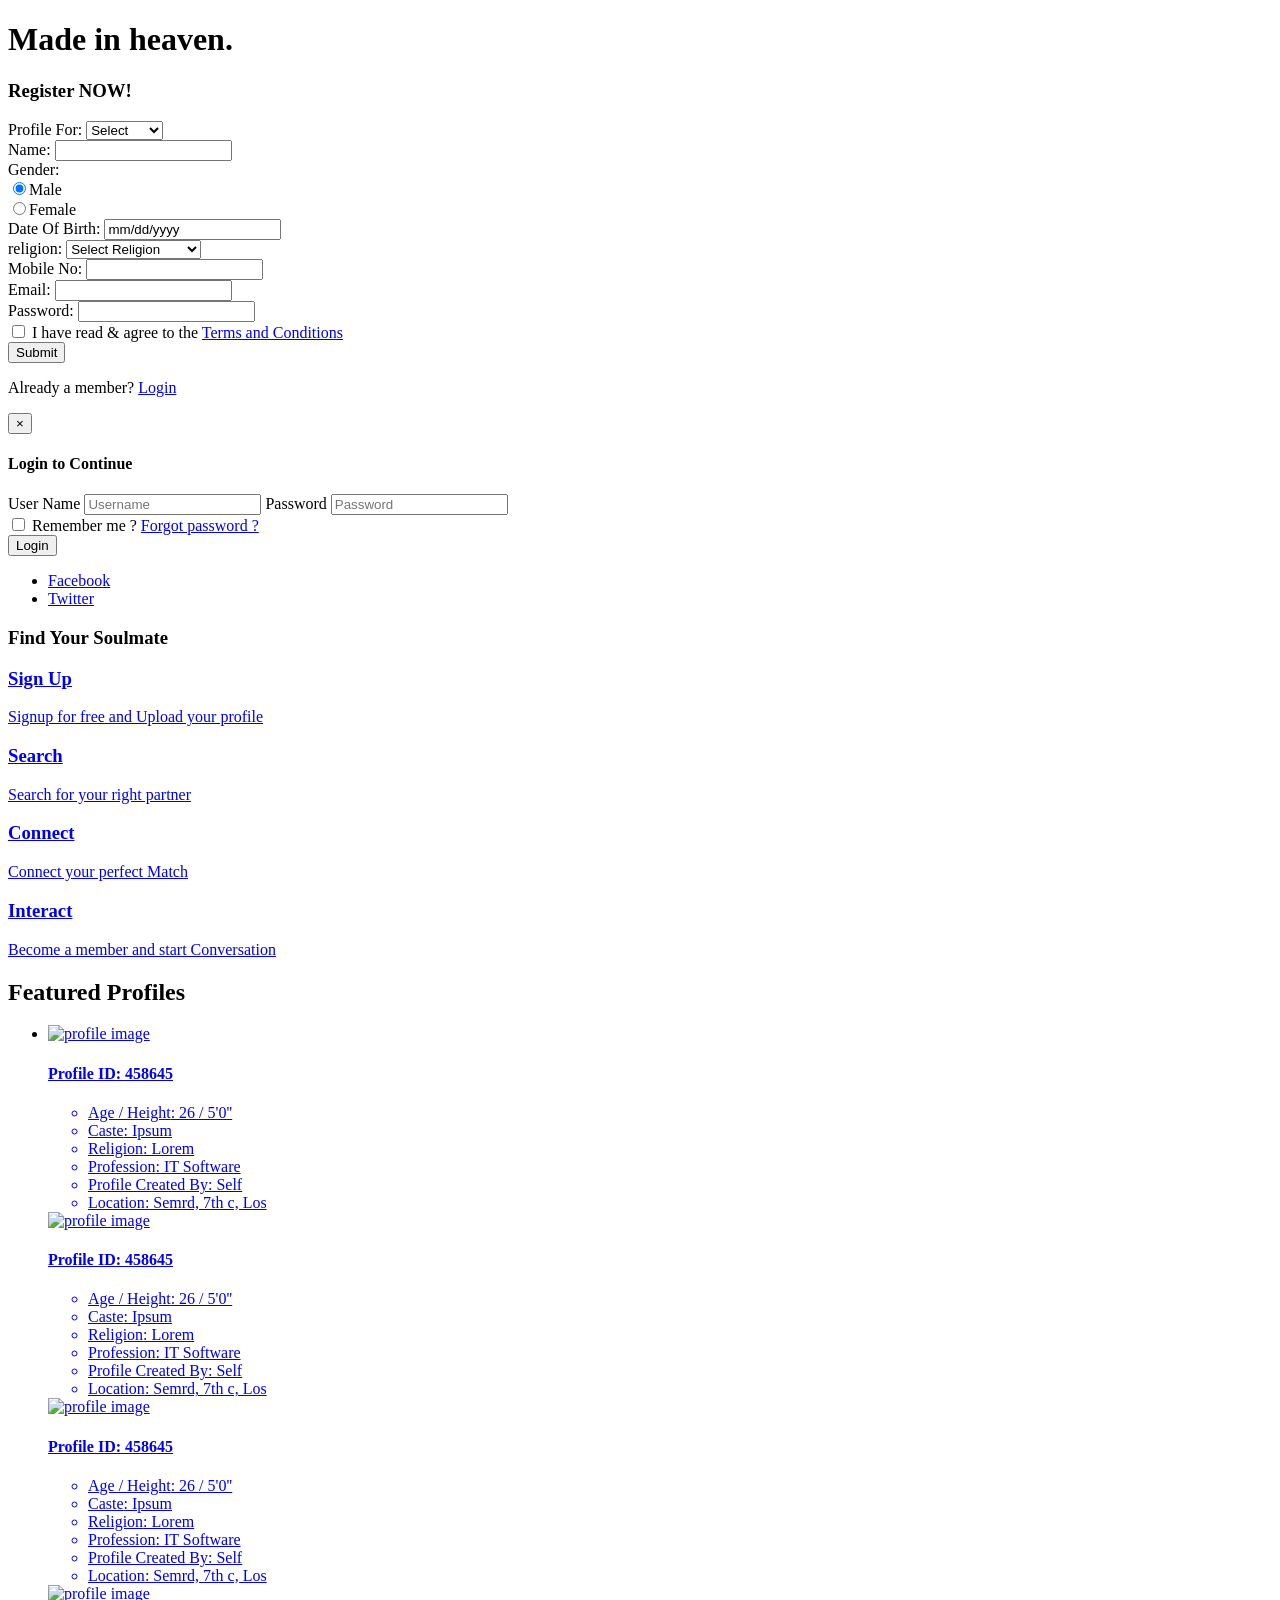
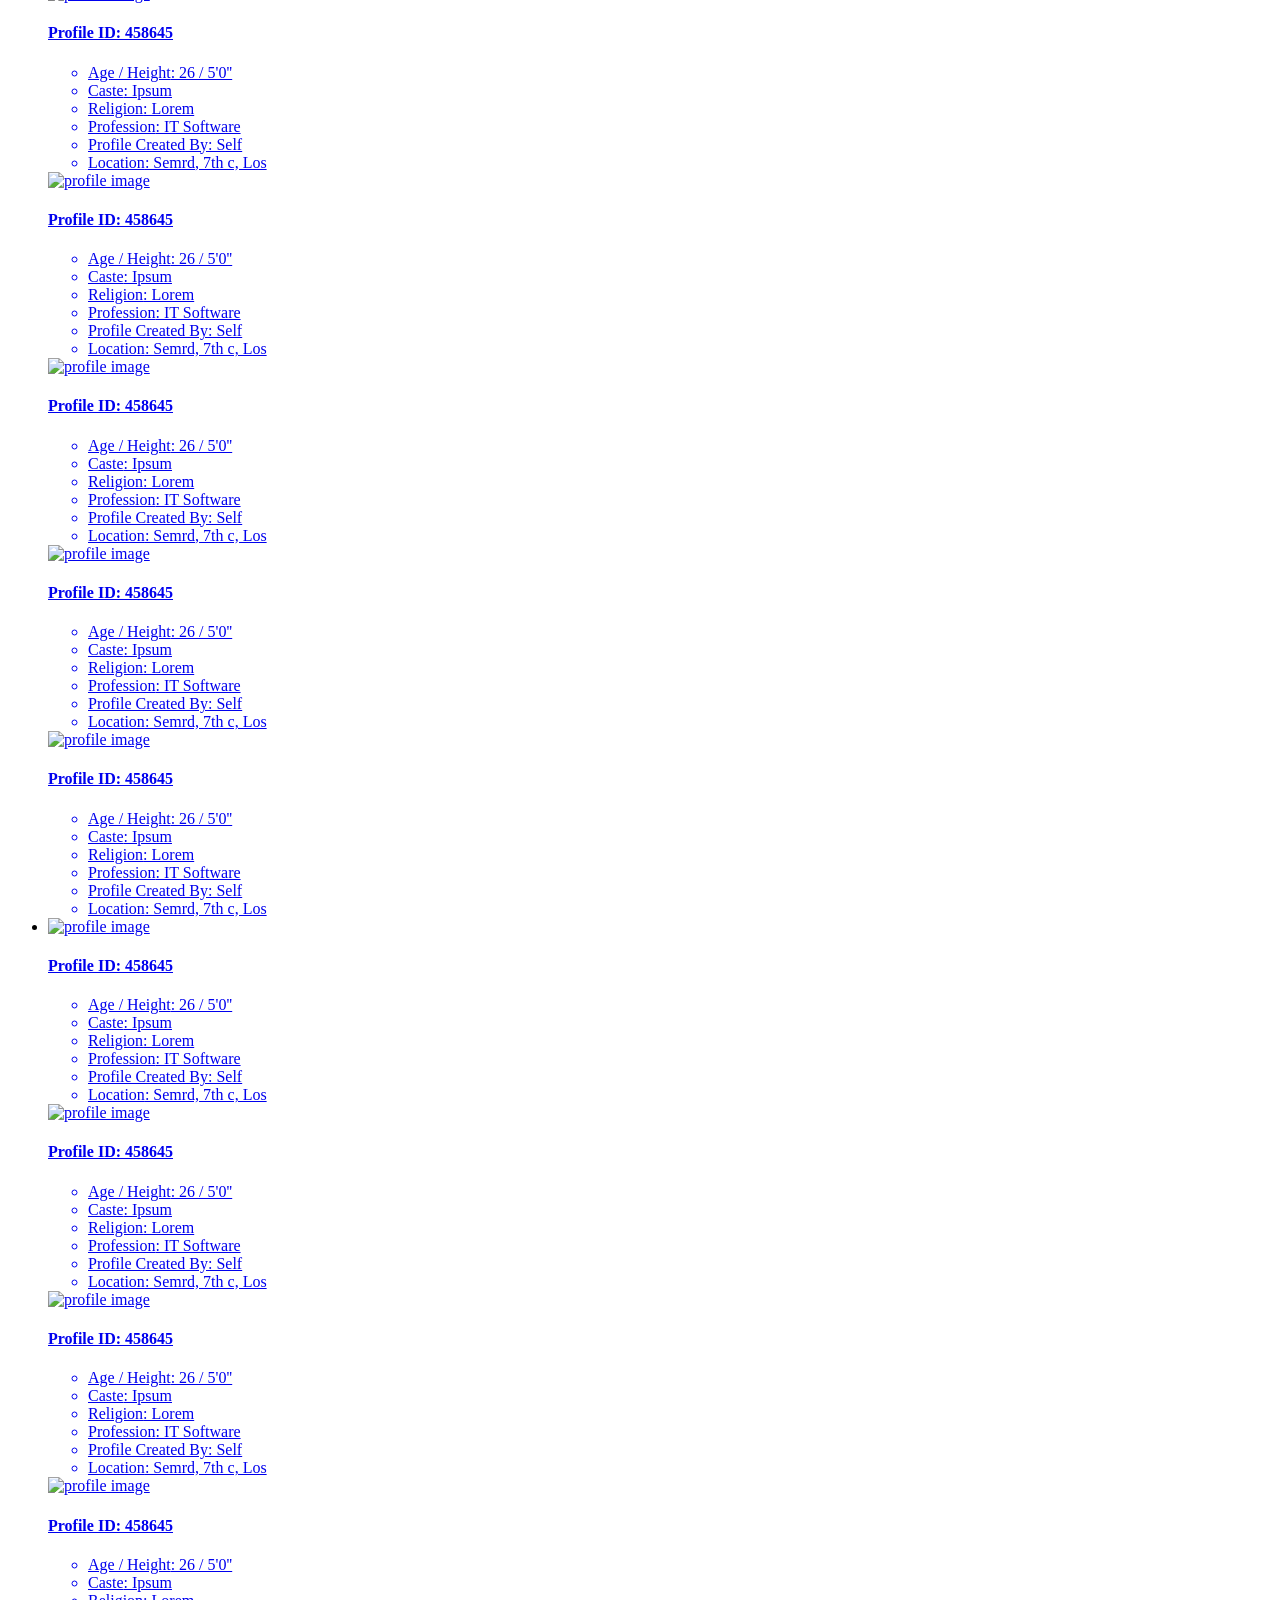
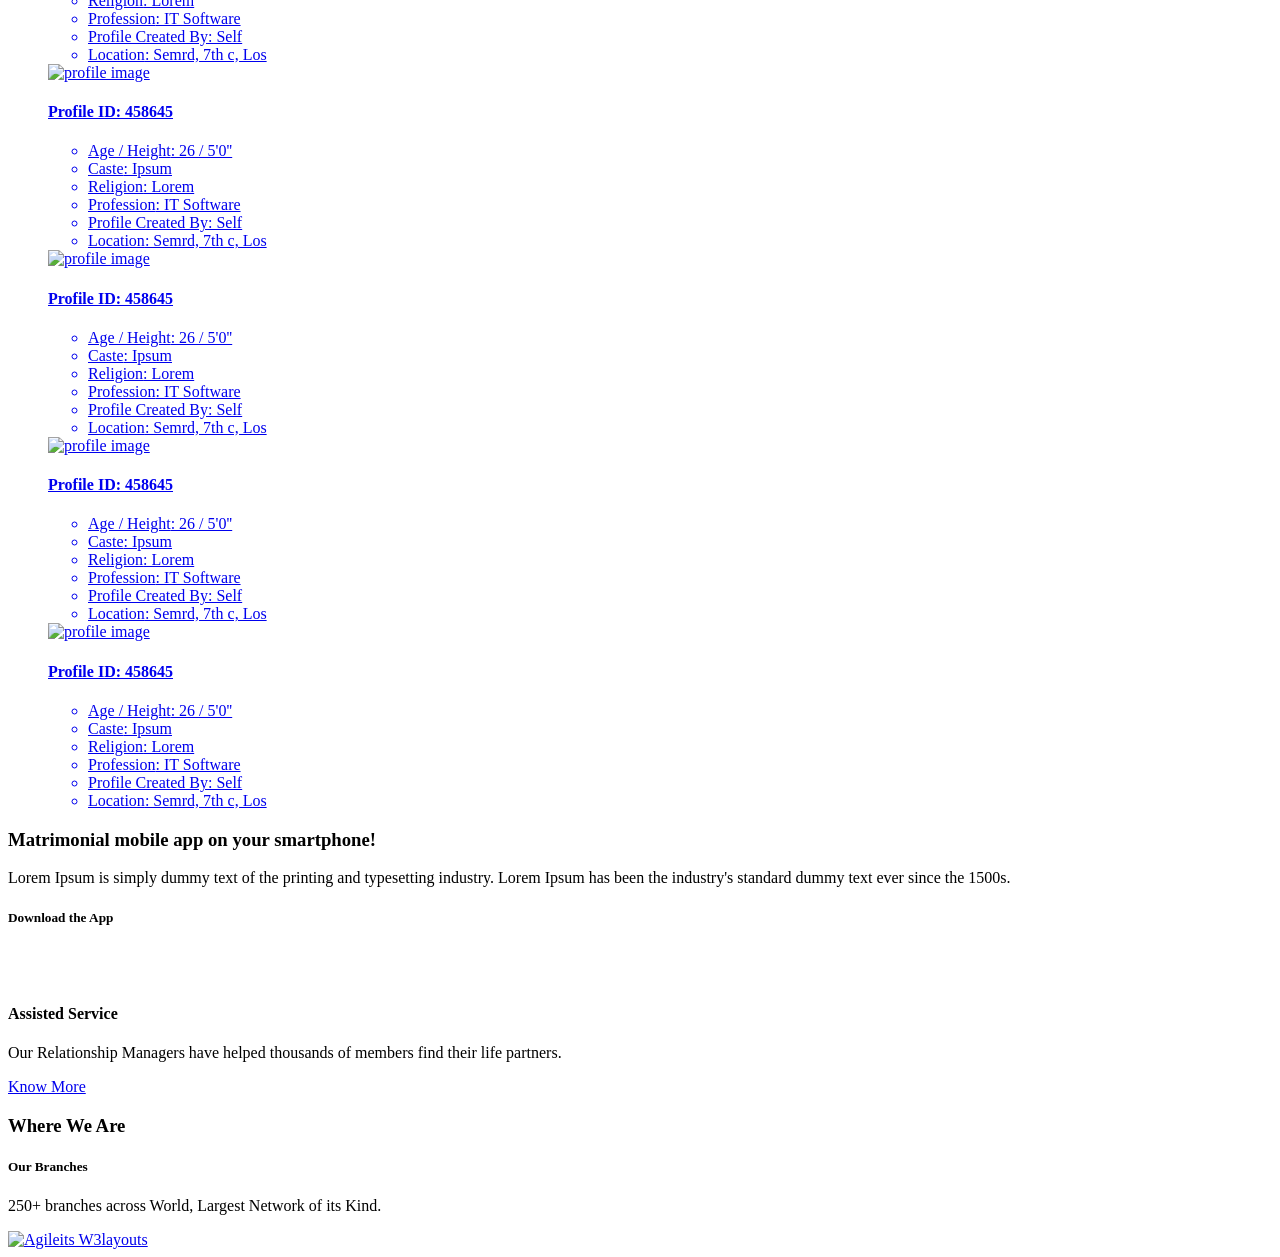
==== src/main/resources/templates/index.html @ 7cea6f32 "first commit" ====
<!--A Design by W3layouts 
Author: W3layout
Author URL: http://w3layouts.com
License: Creative Commons Attribution 3.0 Unported
License URL: http://creativecommons.org/licenses/by/3.0/
-->
<!DOCTYPE html>
<!-- html -->
<html xmlns:th="https://thymeleaf.org">
<!-- head -->
<head>
<title>Match a Matrimonial Category Bootstrap Responsive Web
	Template | index :: w3layouts</title>
<link href="/css/bootstrap.css" rel="stylesheet" type="text/css"
	media="all" />
<!-- bootstrap-CSS -->
<link href="/css/font-awesome.css" rel="stylesheet" type="text/css"
	media="all" />
<!-- Fontawesome-CSS -->
<!-- jQuery (necessary for Bootstrap's JavaScript plugins) -->
<script type='text/javascript' src='/js/jquery-2.2.3.min.js'></script>
<!-- Custom Theme files -->
<link href="/css/menu.css" rel="stylesheet" type="text/css" media="all" />
<!-- menu style -->
<!--theme-style-->
<link href="/css/style.css" rel="stylesheet" type="text/css" media="all" />
<!--//theme-style-->
<link rel="stylesheet" type="text/css"
	href="/css/easy-responsive-tabs.css " />
<!--meta data-->
<meta name="viewport" content="width=device-width, initial-scale=1">
<meta charset="utf-8">
<meta name="keywords"
	content="Match Responsive web template, Bootstrap Web Templates, Flat Web Templates, Android Compatible web template, 
Smartphone Compatible web template, free webdesigns for Nokia, Samsung, LG, Sony Ericsson, Motorola web design" />
<script type="application/x-javascript">
	
	
	
	
	
	
	
	 addEventListener("load", function() { setTimeout(hideURLbar, 0); }, false); function hideURLbar(){ window.scrollTo(0,1); } 







</script>
<!--//meta data-->
<!-- online fonts -->
<link
	href="//fonts.googleapis.com/css?family=Poppins:300,400,500,600,700&amp;subset=devanagari,latin-ext"
	rel="stylesheet">
<link
	href="//fonts.googleapis.com/css?family=Open+Sans:300,300i,400,400i,600,600i,700,700i,800,800i&amp;subset=cyrillic,cyrillic-ext,greek,greek-ext,latin-ext,vietnamese"
	rel="stylesheet">
<!-- /online fonts -->
<!-- nav smooth scroll -->
<script>
	$(document).ready(function() {
		$(".dropdown").hover(function() {
			$('.dropdown-menu', this).stop(true, true).slideDown("fast");
			$(this).toggleClass('open');
		}, function() {
			$('.dropdown-menu', this).stop(true, true).slideUp("fast");
			$(this).toggleClass('open');
		});
	});
</script>
<!-- //nav smooth scroll -->
<!-- Calendar -->
<link rel="stylesheet" href="/css/jquery-ui.css" />
<script src="/js/jquery-ui.js"></script>
<script src="/js/common.js"></script>
<script>
	$(function() {
		$("#datepicker").datepicker({
			maxDate : '0',
			changeYear : true,
			changeMonth : true,
			yearRange : yrRange
		});
	});
</script>
<!-- //Calendar -->
<link rel="stylesheet" href="/css/intlTelInput.css">
</head>
<!-- //head -->
<!-- body -->
<body>

	<!-- header -->
	<header>
		<div th:replace="common :: header"></div>

	</header>
	<!-- /header -->

	<div class="w3layouts-banner" id="home">
		<div class="container">
			<div class="logo">
				<h1>
					<a class="cd-logo link link--takiri" th:href="@{/}"><label
						th:text="#{app.title.name}"></label> <span><i
							class="fa fa-heart" aria-hidden="true"></i>Made in heaven.</span></a>
				</h1>
			</div>
			<div class="clearfix"></div>
			<div class="agileits-register">
				<h3>Register NOW!</h3>
				<form th:action="@{/profile/registeruser.do}" th:object="${homeBean}" method="post">
					<div class="w3_modal_body_grid">
						<span>Profile For:</span> <select id="w3_country"
							onchange="change_country(this.value)" class="frm-field required" th:field="*{matriUserRegisterationModel.profileFor}">
							<option value="null">Select</option>
							<option value="null">Myself</option>
							<option value="null">Son</option>
							<option value="null">Daughter</option>
							<option value="null">Brother</option>
							<option value="null">Sister</option>
							<option value="null">Relative</option>
							<option value="null">Friend</option>
						</select>
					</div>
					<div class="w3_modal_body_grid w3_modal_body_grid1">
						<span>Name:</span> <input type="text" name="Name" placeholder=" "
							required="" th:field="*{matriUserRegisterationModel.name}" />
					</div>
					<div class="w3_modal_body_grid">
						<span>Gender:</span>
						<div class="w3_gender">
							<div class="colr ert">
								<label class="radio"><input type="radio" name="radio" 
									checked=""  th:text="*{matriUserRegisterationModel.gender}" th:value="*{matriUserRegisterationModel.gender}"><i></i>Male</label>
							</div>
							<div class="colr">
								<label class="radio"><input type="radio" name="radio"   th:text="*{matriUserRegisterationModel.gender}" th:value="*{matriUserRegisterationModel.gender}"><i></i>Female</label>
							</div>
							<div class="clearfix"></div>
						</div>
						<div class="clearfix"></div>
					</div>
					<div class="w3_modal_body_grid w3_modal_body_grid1">
						<span>Date Of Birth:</span> <input class="date" id="datepicker"
							name="Text" type="text" value="mm/dd/yyyy"
							onfocus="this.value = '';"
							onblur="if (this.value == '') {this.value = '2/08/2013';}"
							required="" th:field="*{matriUserRegisterationModel.dateOfBirth}"/>
					</div>
					<div class="w3_modal_body_grid">
						<span>religion:</span> <select id="w3_country1"
							onchange="change_country(this.value)" class="frm-field required" th:field="*{matriUserRegisterationModel.religion}">
							<option value="null">Select Religion</option>
							<option value="null">Muslim</option>
							<option value="null">Hindu</option>
							<option value="null">Christian</option>
							<option value="null">Sikh</option>
							<option value="null">Jain</option>
							<option value="null">Buddhist</option>
							<option value="null">No Religious Belief</option>
						</select>
					</div>
					<div class="w3_modal_body_grid w3_modal_body_grid1">
						<span>Mobile No:</span>
						<!-- country codes (ISO 3166) and Dial codes. -->
						<input id="phone" type="tel" th:field="*{matriUserRegisterationModel.mobileNum}">
						<!-- Load jQuery from CDN so can run demo immediately -->
						<script src="/js/intlTelInput.js"></script>
						<script>
							$("#phone").intlTelInput({
								// allowDropdown: false,
								// autoHideDialCode: false,
								// autoPlaceholder: "off",
								// dropdownContainer: "body",
								// excludeCountries: ["us"],
								// formatOnDisplay: false,
								// geoIpLookup: function(callback) {
								//   $.get("http://ipinfo.io", function() {}, "jsonp").always(function(resp) {
								//     var countryCode = (resp && resp.country) ? resp.country : "";
								//     callback(countryCode);
								//   });
								// },
								 initialCountry: "in",
								// nationalMode: false,
								// onlyCountries: ['in', 'us', 'ch', 'ca', 'do'],
								// placeholderNumberType: "MOBILE",
								// preferredCountries: ['cn', 'jp'],
								// separateDialCode: true,
								utilsScript : "js/utils.js"
							});
						</script>
					</div>
					<div class="w3_modal_body_grid">
						<span>Email:</span> <input type="email" name="Email"
							placeholder=" " required="" th:field="*{matriUserRegisterationModel.email}"/>
					</div>
					<div class="w3_modal_body_grid w3_modal_body_grid1">
						<span>Password:</span> <input type="password" name="Password"
							placeholder=" " required="" th:field="*{matriUserRegisterationModel.password}" />
					</div>
					<div class="w3-agree">
						<input type="checkbox" id="c1" name="cc"> <label
							class="agileits-agree">I have read & agree to the <a
							href="terms.html">Terms and Conditions</a></label>
					</div>
					<input type="submit" th:value="#{app.lbl.registerme}">
					<div class="clearfix"></div>
					<p class="w3ls-login">
						Already a member? <a href="#" data-toggle="modal"
							data-target="#myModal">Login</a>
					</p>
				</form>
			</div>
			<!-- Modal -->
			<div id="myModal" class="modal fade" tabindex="-1" role="dialog"
				aria-hidden="true">
				<div class="modal-dialog">
					<!-- Modal content-->
					<div class="modal-content">
						<div class="modal-header">
							<button type="button" class="close" data-dismiss="modal"
								aria-label="Close">
								<span aria-hidden="true">&times;</span>
							</button>
							<h4 class="modal-title">Login to Continue</h4>
						</div>
						<div class="modal-body">
							<div class="login-w3ls">
								<form id="signin" action="#" method="post">
									<label>User Name </label> <input type="text" name="User Name"
										placeholder="Username" required=""> <label>Password</label>
									<input type="password" name="Password" placeholder="Password"
										required="">
									<div class="w3ls-loginr">
										<input type="checkbox" id="brand" name="checkbox" value="">
										<span> Remember me ?</span> <a href="#">Forgot password ?</a>
									</div>
									<div class="clearfix"></div>
									<input type="submit" name="submit" value="Login">
									<div class="clearfix"></div>
									<div class="social-icons">
										<ul>
											<li><a href="#"><span class="icons"><i
														class="fa fa-facebook" aria-hidden="true"></i></span><span
													class="text">Facebook</span></a></li>
											<li class="twt"><a href="#"><span class="icons"><i
														class="fa fa-twitter" aria-hidden="true"></i></span><span
													class="text">Twitter</span></a></li>
										</ul>
										<div class="clearfix"></div>
									</div>
								</form>
							</div>
						</div>
					</div>
				</div>
			</div>
			<!-- //Modal -->
		</div>
	</div>
	<!-- Find your soulmate -->
	<div class="w3l_find-soulmate text-center">
		<h3>Find Your Soulmate</h3>
		<div class="container">
			<a class="scroll" href="#home">
				<div class="col-md-3 w3_soulgrid">
					<i class="fa fa-pencil-square-o" aria-hidden="true"></i>
					<h3>Sign Up</h3>
					<p>Signup for free and Upload your profile</p>
				</div>
			</a> <a class="scroll" href="#home">
				<div class="col-md-3 w3_soulgrid">
					<i class="fa fa-search" aria-hidden="true"></i>
					<h3>Search</h3>
					<p>Search for your right partner</p>
				</div>
			</a> <a class="scroll" href="#home">
				<div class="col-md-3 w3_soulgrid">
					<i class="fa fa-users" aria-hidden="true"></i>
					<h3>Connect</h3>
					<p>Connect your perfect Match</p>
				</div>
			</a> <a class="scroll" href="#home">
				<div class="col-md-3 w3_soulgrid">
					<i class="fa fa-comments-o" aria-hidden="true"></i>
					<h3>Interact</h3>
					<p>Become a member and start Conversation</p>
				</div>
			</a>
			<div class="clearfix"></div>
		</div>
	</div>
	<!-- //Find your soulmate -->

	<!-- featured profiles -->
	<div class="w3layouts_featured-profiles">
		<div class="container">
			<!-- slider -->
			<div class="agile_featured-profiles">
				<h2>Featured Profiles</h2>
				<ul id="flexiselDemo3">
					<li>
						<div class="col-md-3 biseller-column">
							<a href="groom_profile.html">
								<div class="profile-image">
									<img src="/images/p1.jpg" class="img-responsive"
										alt="profile image">
									<div class="agile-overlay">
										<h4>Profile ID: 458645</h4>
										<ul>
											<li><span>Age / Height</span>: 26 / 5'0''</li>
											<li><span>Caste</span>: Ipsum</li>
											<li><span>Religion</span>: Lorem</li>
											<li><span>Profession</span>: IT Software</li>
											<li><span>Profile Created By</span>: Self</li>
											<li><span>Location</span>: Semrd, 7th c, Los</li>
										</ul>
									</div>
								</div>
							</a>
						</div>
						<div class="col-md-3 biseller-column">
							<a href="groom_profile.html">
								<div class="profile-image">
									<img src="/images/p2.jpg" class="img-responsive"
										alt="profile image">
									<div class="agile-overlay">
										<h4>Profile ID: 458645</h4>
										<ul>
											<li><span>Age / Height</span>: 26 / 5'0''</li>
											<li><span>Caste</span>: Ipsum</li>
											<li><span>Religion</span>: Lorem</li>
											<li><span>Profession</span>: IT Software</li>
											<li><span>Profile Created By</span>: Self</li>
											<li><span>Location</span>: Semrd, 7th c, Los</li>
										</ul>
									</div>
								</div>
							</a>
						</div>
						<div class="col-md-3 biseller-column">
							<a href="bride_profile.html">
								<div class="profile-image">
									<img src="/images/p3.jpg" class="img-responsive"
										alt="profile image">
									<div class="agile-overlay">
										<h4>Profile ID: 458645</h4>
										<ul>
											<li><span>Age / Height</span>: 26 / 5'0''</li>
											<li><span>Caste</span>: Ipsum</li>
											<li><span>Religion</span>: Lorem</li>
											<li><span>Profession</span>: IT Software</li>
											<li><span>Profile Created By</span>: Self</li>
											<li><span>Location</span>: Semrd, 7th c, Los</li>
										</ul>
									</div>
								</div>
							</a>
						</div>
						<div class="col-md-3 biseller-column">
							<a href="groom_profile.html">
								<div class="profile-image">
									<img src="/images/p4.jpg" class="img-responsive"
										alt="profile image">
									<div class="agile-overlay">
										<h4>Profile ID: 458645</h4>
										<ul>
											<li><span>Age / Height</span>: 26 / 5'0''</li>
											<li><span>Caste</span>: Ipsum</li>
											<li><span>Religion</span>: Lorem</li>
											<li><span>Profession</span>: IT Software</li>
											<li><span>Profile Created By</span>: Self</li>
											<li><span>Location</span>: Semrd, 7th c, Los</li>
										</ul>
									</div>
								</div>
							</a>
						</div>
						<div class="col-md-3 biseller-column">
							<a href="bride_profile.html">
								<div class="profile-image">
									<img src="/images/p5.jpg" class="img-responsive"
										alt="profile image">
									<div class="agile-overlay">
										<h4>Profile ID: 458645</h4>
										<ul>
											<li><span>Age / Height</span>: 26 / 5'0''</li>
											<li><span>Caste</span>: Ipsum</li>
											<li><span>Religion</span>: Lorem</li>
											<li><span>Profession</span>: IT Software</li>
											<li><span>Profile Created By</span>: Self</li>
											<li><span>Location</span>: Semrd, 7th c, Los</li>
										</ul>
									</div>
								</div>
							</a>
						</div>
						<div class="col-md-3 biseller-column">
							<a href="bride_profile.html">
								<div class="profile-image">
									<img src="/images/p6.jpg" class="img-responsive"
										alt="profile image">
									<div class="agile-overlay">
										<h4>Profile ID: 458645</h4>
										<ul>
											<li><span>Age / Height</span>: 26 / 5'0''</li>
											<li><span>Caste</span>: Ipsum</li>
											<li><span>Religion</span>: Lorem</li>
											<li><span>Profession</span>: IT Software</li>
											<li><span>Profile Created By</span>: Self</li>
											<li><span>Location</span>: Semrd, 7th c, Los</li>
										</ul>
									</div>
								</div>
							</a>
						</div>
						<div class="col-md-3 biseller-column">
							<a href="groom_profile.html">
								<div class="profile-image">
									<img src="/images/p7.jpg" class="img-responsive"
										alt="profile image">
									<div class="agile-overlay">
										<h4>Profile ID: 458645</h4>
										<ul>
											<li><span>Age / Height</span>: 26 / 5'0''</li>
											<li><span>Caste</span>: Ipsum</li>
											<li><span>Religion</span>: Lorem</li>
											<li><span>Profession</span>: IT Software</li>
											<li><span>Profile Created By</span>: Self</li>
											<li><span>Location</span>: Semrd, 7th c, Los</li>
										</ul>
									</div>
								</div>
							</a>
						</div>
						<div class="col-md-3 biseller-column">
							<a href="bride_profile.html">
								<div class="profile-image">
									<img src="/images/p8.jpg" class="img-responsive"
										alt="profile image">
									<div class="agile-overlay">
										<h4>Profile ID: 458645</h4>
										<ul>
											<li><span>Age / Height</span>: 26 / 5'0''</li>
											<li><span>Caste</span>: Ipsum</li>
											<li><span>Religion</span>: Lorem</li>
											<li><span>Profession</span>: IT Software</li>
											<li><span>Profile Created By</span>: Self</li>
											<li><span>Location</span>: Semrd, 7th c, Los</li>
										</ul>
									</div>
								</div>
							</a>
						</div>
					</li>
					<li>
						<div class="col-md-3 biseller-column">
							<a href="groom_profile.html">
								<div class="profile-image">
									<img src="/images/p9.jpg" class="img-responsive"
										alt="profile image">
									<div class="agile-overlay">
										<h4>Profile ID: 458645</h4>
										<ul>
											<li><span>Age / Height</span>: 26 / 5'0''</li>
											<li><span>Caste</span>: Ipsum</li>
											<li><span>Religion</span>: Lorem</li>
											<li><span>Profession</span>: IT Software</li>
											<li><span>Profile Created By</span>: Self</li>
											<li><span>Location</span>: Semrd, 7th c, Los</li>
										</ul>
									</div>
								</div>
							</a>
						</div>
						<div class="col-md-3 biseller-column">
							<a href="groom_profile.html">
								<div class="profile-image">
									<img src="/images/p10.jpg" class="img-responsive"
										alt="profile image">
									<div class="agile-overlay">
										<h4>Profile ID: 458645</h4>
										<ul>
											<li><span>Age / Height</span>: 26 / 5'0''</li>
											<li><span>Caste</span>: Ipsum</li>
											<li><span>Religion</span>: Lorem</li>
											<li><span>Profession</span>: IT Software</li>
											<li><span>Profile Created By</span>: Self</li>
											<li><span>Location</span>: Semrd, 7th c, Los</li>
										</ul>
									</div>
								</div>
							</a>
						</div>
						<div class="col-md-3 biseller-column">
							<a href="groom_profile.html">
								<div class="profile-image">
									<img src="/images/p11.jpg" class="img-responsive"
										alt="profile image">
									<div class="agile-overlay">
										<h4>Profile ID: 458645</h4>
										<ul>
											<li><span>Age / Height</span>: 26 / 5'0''</li>
											<li><span>Caste</span>: Ipsum</li>
											<li><span>Religion</span>: Lorem</li>
											<li><span>Profession</span>: IT Software</li>
											<li><span>Profile Created By</span>: Self</li>
											<li><span>Location</span>: Semrd, 7th c, Los</li>
										</ul>
									</div>
								</div>
							</a>
						</div>
						<div class="col-md-3 biseller-column">
							<a href="bride_profile.html">
								<div class="profile-image">
									<img src="/images/p12.jpg" class="img-responsive"
										alt="profile image">
									<div class="agile-overlay">
										<h4>Profile ID: 458645</h4>
										<ul>
											<li><span>Age / Height</span>: 26 / 5'0''</li>
											<li><span>Caste</span>: Ipsum</li>
											<li><span>Religion</span>: Lorem</li>
											<li><span>Profession</span>: IT Software</li>
											<li><span>Profile Created By</span>: Self</li>
											<li><span>Location</span>: Semrd, 7th c, Los</li>
										</ul>
									</div>
								</div>
							</a>
						</div>
						<div class="col-md-3 biseller-column">
							<a href="groom_profile.html">
								<div class="profile-image">
									<img src="/images/p7.jpg" class="img-responsive"
										alt="profile image">
									<div class="agile-overlay">
										<h4>Profile ID: 458645</h4>
										<ul>
											<li><span>Age / Height</span>: 26 / 5'0''</li>
											<li><span>Caste</span>: Ipsum</li>
											<li><span>Religion</span>: Lorem</li>
											<li><span>Profession</span>: IT Software</li>
											<li><span>Profile Created By</span>: Self</li>
											<li><span>Location</span>: Semrd, 7th c, Los</li>
										</ul>
									</div>
								</div>
							</a>
						</div>
						<div class="col-md-3 biseller-column">
							<a href="bride_profile.html">
								<div class="profile-image">
									<img src="/images/p5.jpg" class="img-responsive"
										alt="profile image">
									<div class="agile-overlay">
										<h4>Profile ID: 458645</h4>
										<ul>
											<li><span>Age / Height</span>: 26 / 5'0''</li>
											<li><span>Caste</span>: Ipsum</li>
											<li><span>Religion</span>: Lorem</li>
											<li><span>Profession</span>: IT Software</li>
											<li><span>Profile Created By</span>: Self</li>
											<li><span>Location</span>: Semrd, 7th c, Los</li>
										</ul>
									</div>
								</div>
							</a>
						</div>
						<div class="col-md-3 biseller-column">
							<a href="groom_profile.html">
								<div class="profile-image">
									<img src="/images/p1.jpg" class="img-responsive"
										alt="profile image">
									<div class="agile-overlay">
										<h4>Profile ID: 458645</h4>
										<ul>
											<li><span>Age / Height</span>: 26 / 5'0''</li>
											<li><span>Caste</span>: Ipsum</li>
											<li><span>Religion</span>: Lorem</li>
											<li><span>Profession</span>: IT Software</li>
											<li><span>Profile Created By</span>: Self</li>
											<li><span>Location</span>: Semrd, 7th c, Los</li>
										</ul>
									</div>
								</div>
							</a>
						</div>
						<div class="col-md-3 biseller-column">
							<a href="groom_profile.html">
								<div class="profile-image">
									<img src="/images/p2.jpg" class="img-responsive"
										alt="profile image">
									<div class="agile-overlay">
										<h4>Profile ID: 458645</h4>
										<ul>
											<li><span>Age / Height</span>: 26 / 5'0''</li>
											<li><span>Caste</span>: Ipsum</li>
											<li><span>Religion</span>: Lorem</li>
											<li><span>Profession</span>: IT Software</li>
											<li><span>Profile Created By</span>: Self</li>
											<li><span>Location</span>: Semrd, 7th c, Los</li>
										</ul>
									</div>
								</div>
							</a>
						</div>
					</li>
				</ul>
			</div>
		</div>
		<!-- //slider -->
	</div>
	<script type="text/javascript" src="/js/jquery.flexisel.js"></script>
	<!-- flexisel-js -->
	<script type="text/javascript">
		$(window).load(function() {
			$("#flexiselDemo3").flexisel({
				visibleItems : 1,
				animationSpeed : 1000,
				autoPlay : false,
				autoPlaySpeed : 5000,
				pauseOnHover : true,
				enableResponsiveBreakpoints : true,
				responsiveBreakpoints : {
					portrait : {
						changePoint : 480,
						visibleItems : 1
					},
					landscape : {
						changePoint : 640,
						visibleItems : 1
					},
					tablet : {
						changePoint : 768,
						visibleItems : 1
					}
				}
			});

		});
	</script>
	<!-- //featured profiles -->

	<!-- mobile-app -->
	<div class="wthree-mobilaapp main-grid-border">
		<div class="container">
			<div class="app">
				<div class="col-md-6 w3ls_app-left mpl">
					<h3>Matrimonial mobile app on your smartphone!</h3>
					<p>Lorem Ipsum is simply dummy text of the printing and
						typesetting industry. Lorem Ipsum has been the industry's standard
						dummy text ever since the 1500s.</p>
					<div class="agileits_app-devices">
						<h5>Download the App</h5>
						<a href="#"><img src="/images/1.png" alt=""></a> <a href="#"><img
							src="/images/2.png" alt=""></a>
						<div class="clearfix"></div>
					</div>
				</div>
				<div class="col-md-offset-1 col-md-5 app-image">
					<img src="/images/mob.png" alt="">
				</div>
				<div class="clearfix"></div>
			</div>
		</div>
	</div>
	<!-- /mobile-app -->

	<!-- browse profiles -->
	<div th:replace="common :: browseProfiles"></div>

	<!-- //browse profiles -->

	<!-- Assisted Service -->
	<div class="agile-assisted-service text-center">
		<h4>Assisted Service</h4>
		<p>Our Relationship Managers have helped thousands of members find
			their life partners.</p>
		<a href="assisted_services.html">Know More</a>
	</div>
	<!-- //Assisted Service -->

	<!-- Location -->
	<div class="location w3layouts">
		<div class="container">
			<div
				class="col-md-6 col-sm-6 w3layouts location-grids location-grids-1">
				<h3>Where We Are</h3>
				<h5>Our Branches</h5>
				<p>250+ branches across World, Largest Network of its Kind.</p>
			</div>
			<div
				class="col-md-6 col-sm-6 w3layouts location-grids location-grids-2">
				<a href="contact.html"><img src="/images/location.jpg"
					class="img-responsive" alt="Agileits W3layouts" /></a>
			</div>
			<div class="clearfix"></div>
		</div>
	</div>
	<!-- //Location -->

	<!-- Get started -->
	<div th:replace="common :: yourStoryWaiting"></div>

	<!-- //Get started -->

	<!-- footer -->
	<footer>
		<div th:replace="common :: footer"></div>

	</footer>
	<!-- //footer -->
	<!-- menu js aim -->
	<script src="/js/jquery.menu-aim.js">
		
	</script>
	<script src="/js/main.js"></script>
	<!-- Resource jQuery -->
	<!-- //menu js aim -->
	<!-- for bootstrap working -->
	<script src="/js/bootstrap.js"></script>
	<!-- //for bootstrap working -->
	<script type="text/javascript">
		$(document).ready(function() {
			/*
			var defaults = {
				containerID: 'toTop', // fading element id
				containerHoverID: 'toTopHover', // fading element hover id
				scrollSpeed: 1200,
				easingType: 'linear' 
			};
			 */

			$().UItoTop({
				easingType : 'easeOutQuart'
			});

		});
	</script>
	<a href="#" id="toTop" style="display: block;"> <span
		id="toTopHover" style="opacity: 1;"> </span></a>
	<!-- for smooth scrolling -->
	<script type="text/javascript" src="/js/move-top.js"></script>
	<script type="text/javascript" src="/js/easing.js"></script>
	<script type="text/javascript">
		jQuery(document).ready(function($) {
			$(".scroll").click(function(event) {
				event.preventDefault();
				$('html,body').animate({
					scrollTop : $(this.hash).offset().top
				}, 1000);
			});
		});
	</script>
	<!-- //for smooth scrolling -->

</body>
<!-- //body -->
</html>
<!-- //html -->
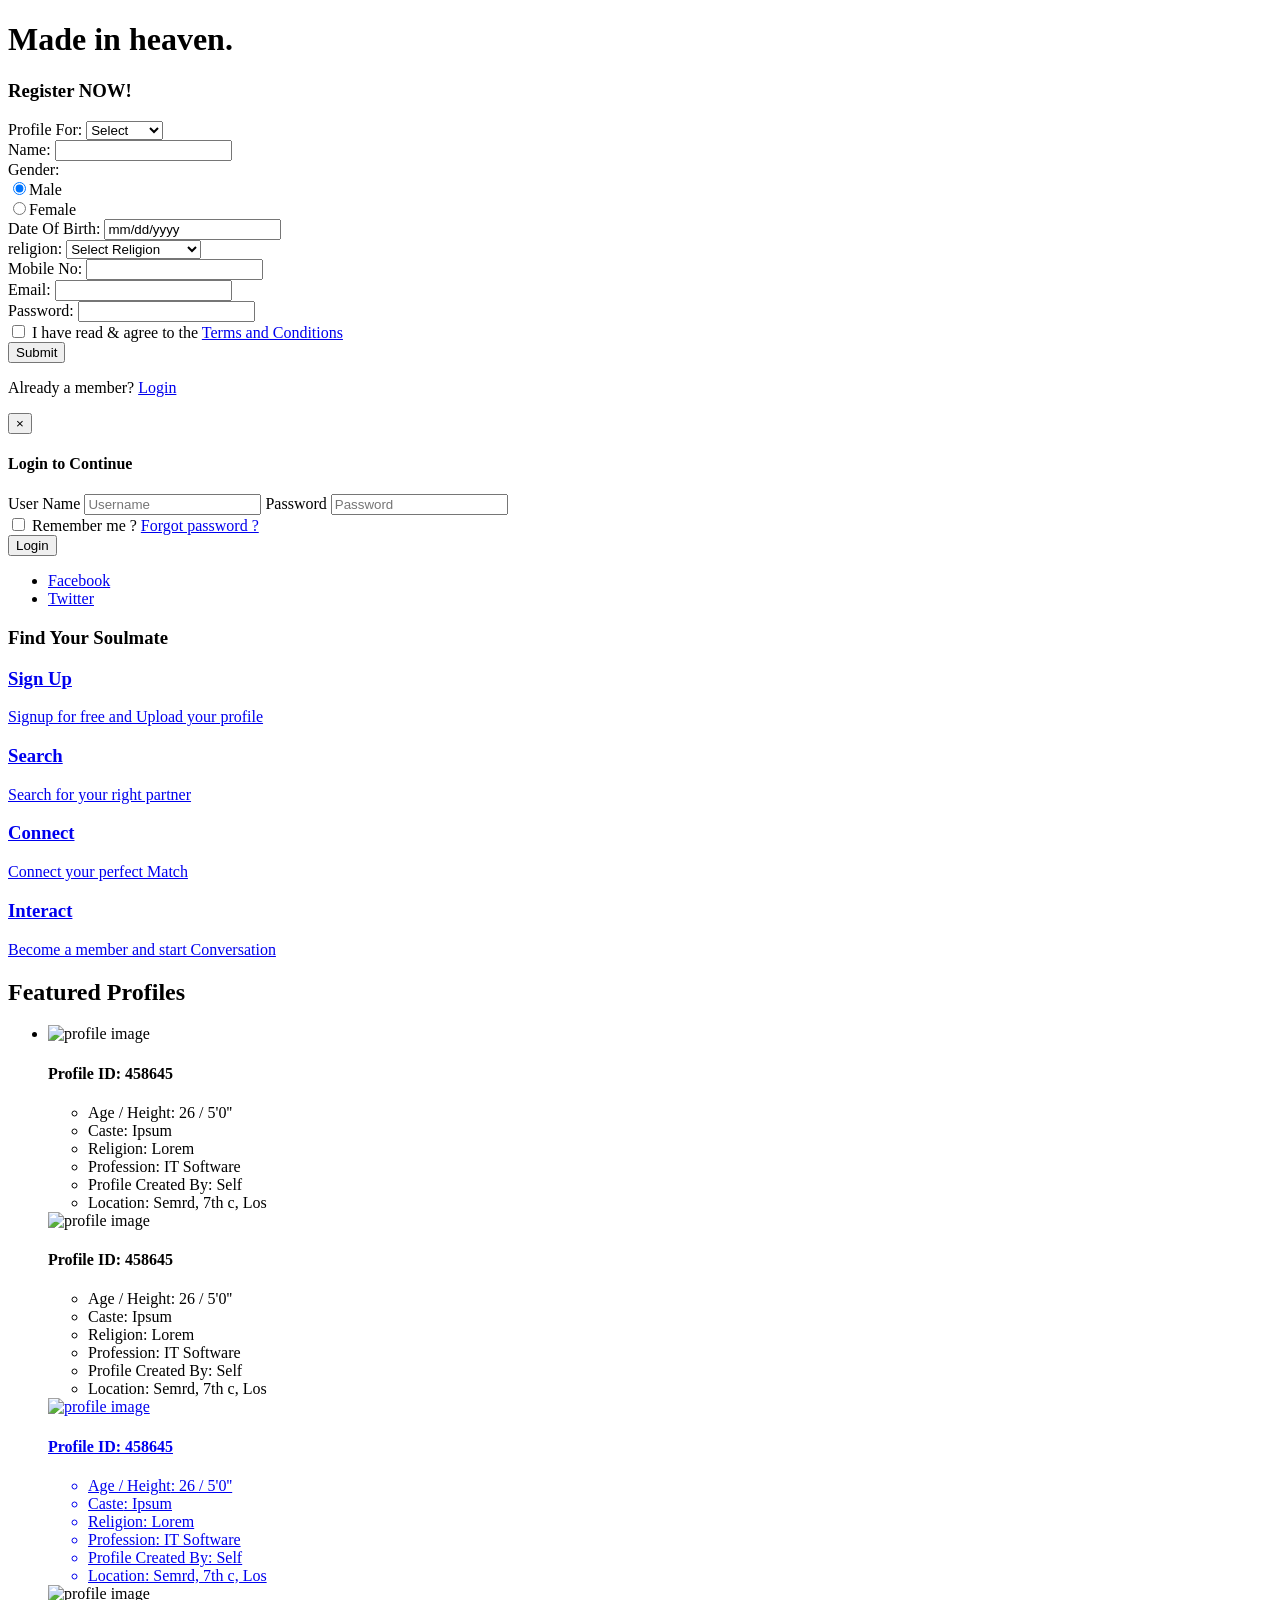
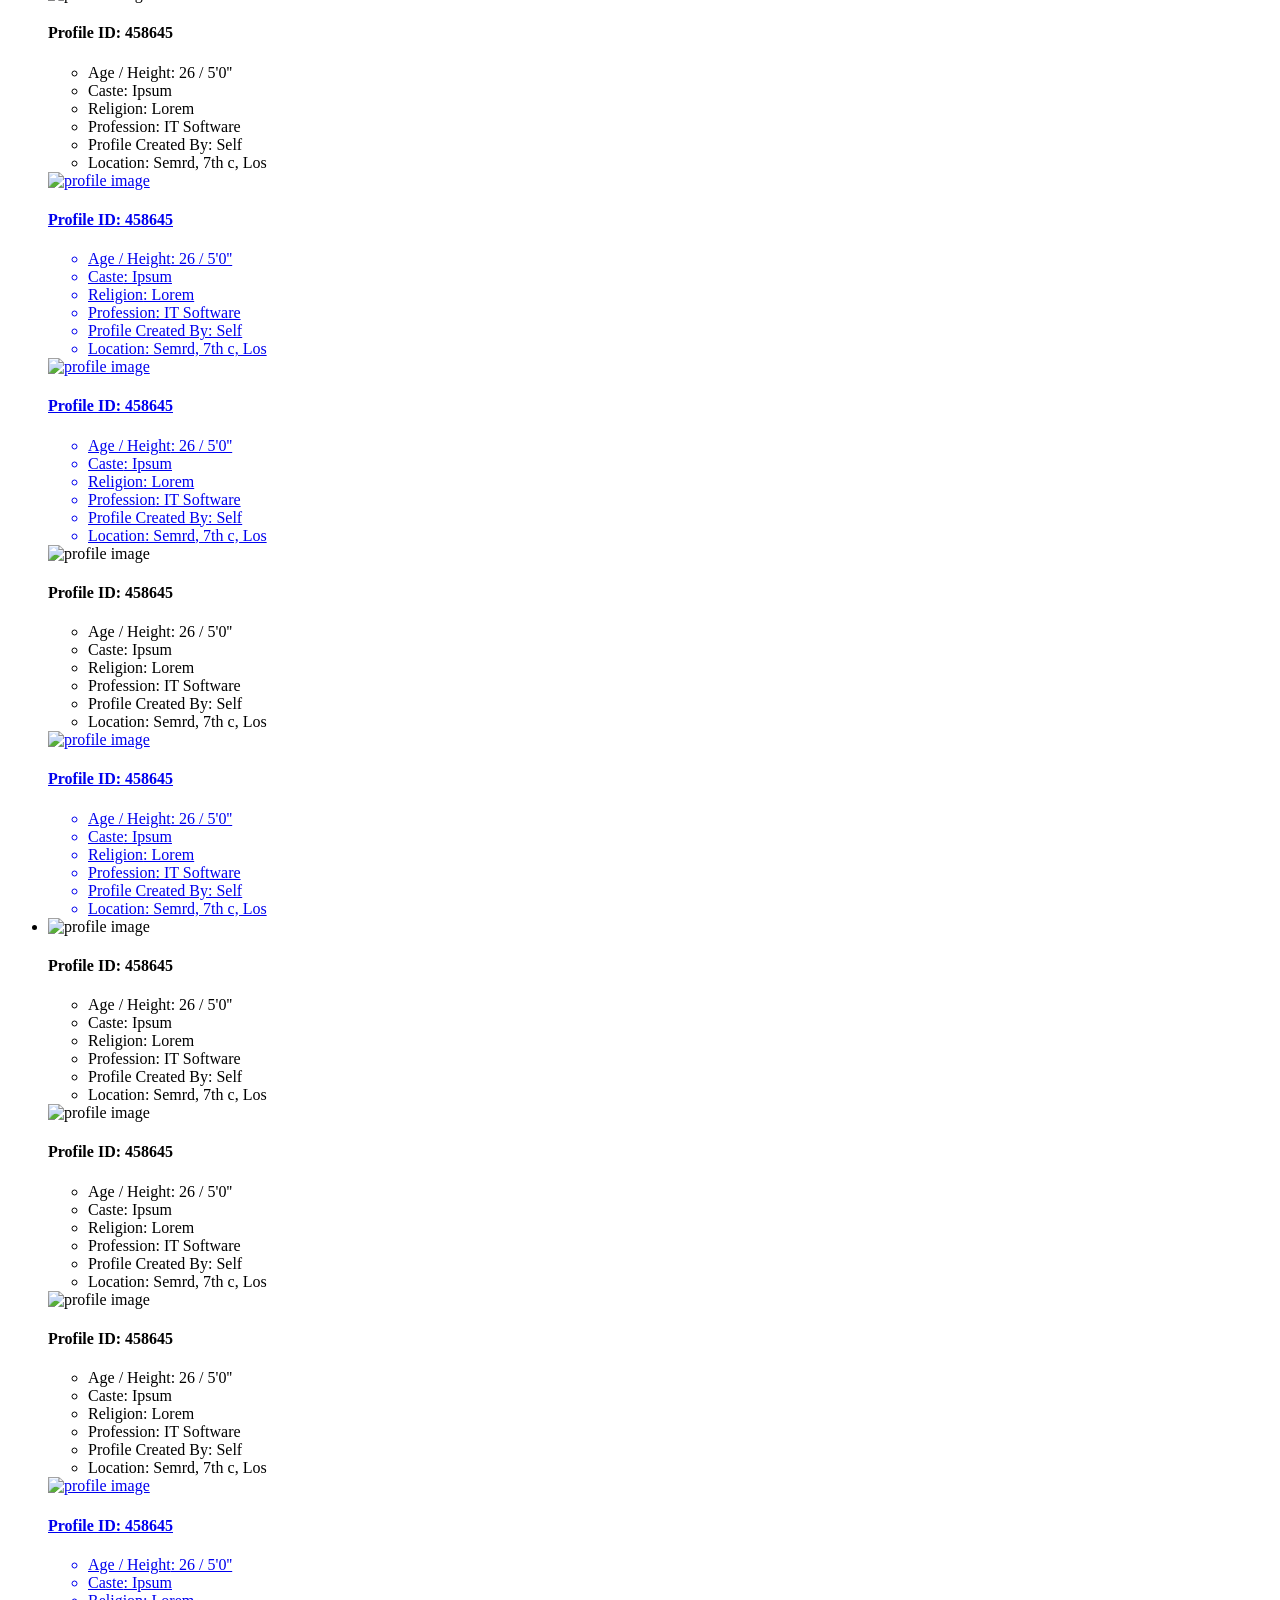
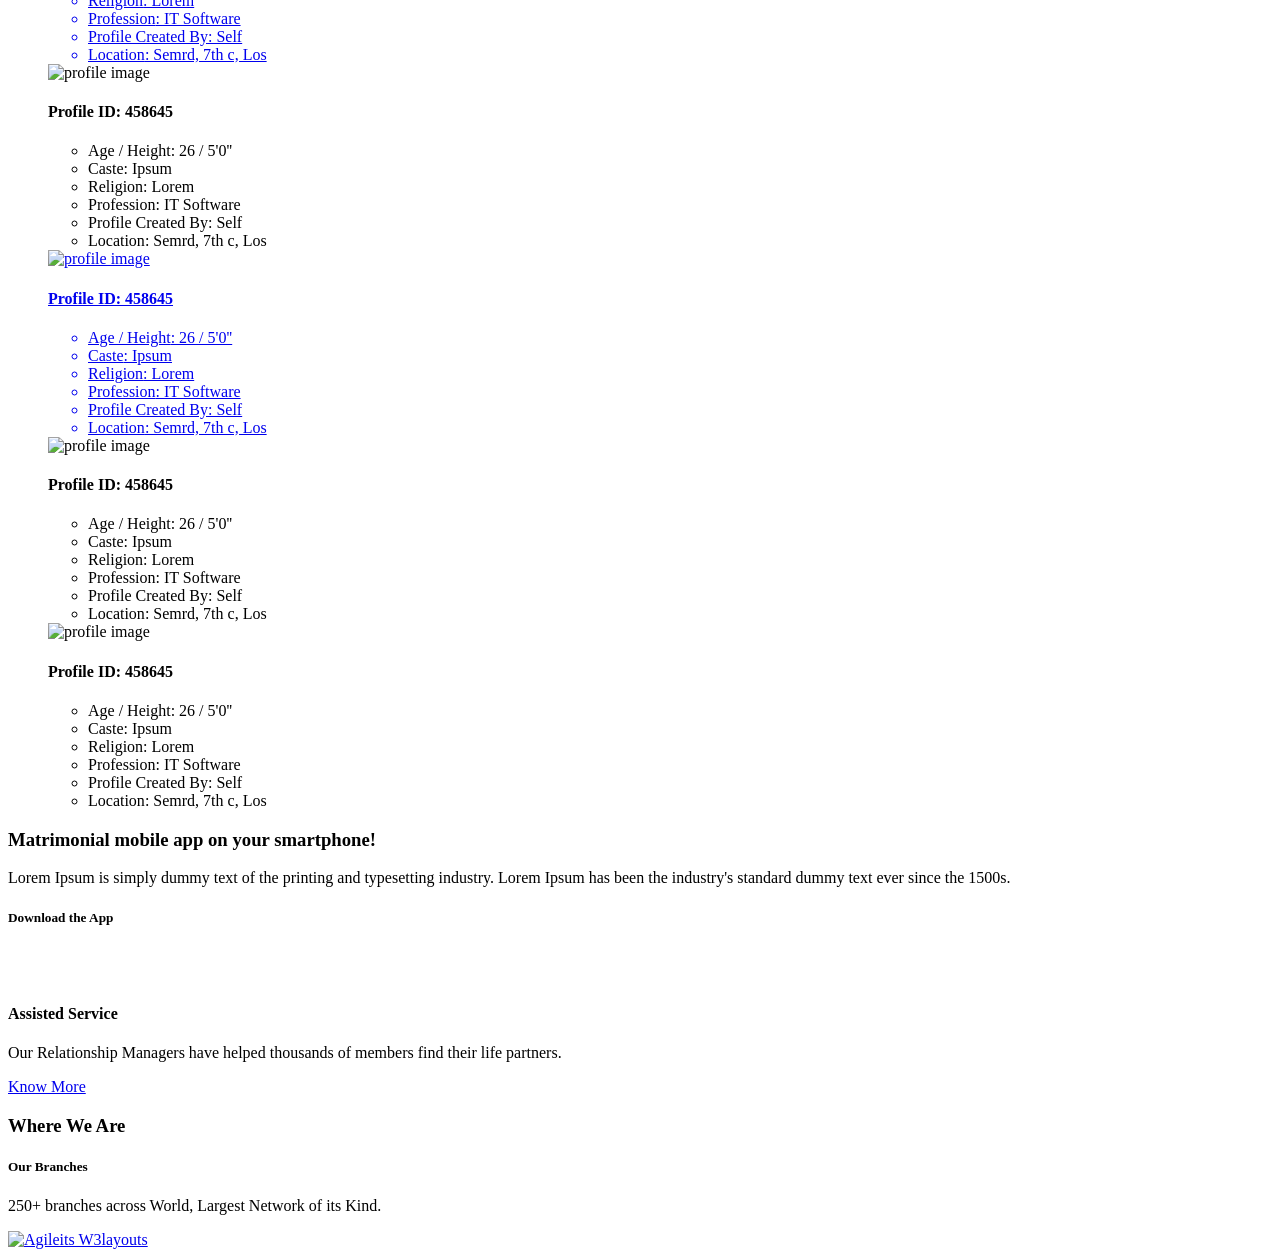
==== commit ba876d38: "Image get done" ====
--- a/src/main/resources/templates/index.html
+++ b/src/main/resources/templates/index.html
@@ -305,7 +305,7 @@
 				<ul id="flexiselDemo3">
 					<li>
 						<div class="col-md-3 biseller-column">
-							<a href="groom_profile.html">
+							<a th:href="@{/nav/groom_profile.do}">
 								<div class="profile-image">
 									<img src="/images/p1.jpg" class="img-responsive"
 										alt="profile image">
@@ -324,7 +324,7 @@
 							</a>
 						</div>
 						<div class="col-md-3 biseller-column">
-							<a href="groom_profile.html">
+							<a th:href="@{/nav/groom_profile.do}">
 								<div class="profile-image">
 									<img src="/images/p2.jpg" class="img-responsive"
 										alt="profile image">
@@ -362,7 +362,7 @@
 							</a>
 						</div>
 						<div class="col-md-3 biseller-column">
-							<a href="groom_profile.html">
+							<a th:href="@{/nav/groom_profile.do}">
 								<div class="profile-image">
 									<img src="/images/p4.jpg" class="img-responsive"
 										alt="profile image">
@@ -419,7 +419,7 @@
 							</a>
 						</div>
 						<div class="col-md-3 biseller-column">
-							<a href="groom_profile.html">
+							<a th:href="@{/nav/groom_profile.do}">
 								<div class="profile-image">
 									<img src="/images/p7.jpg" class="img-responsive"
 										alt="profile image">
@@ -459,7 +459,7 @@
 					</li>
 					<li>
 						<div class="col-md-3 biseller-column">
-							<a href="groom_profile.html">
+							<a th:href="@{/nav/groom_profile.do}">
 								<div class="profile-image">
 									<img src="/images/p9.jpg" class="img-responsive"
 										alt="profile image">
@@ -478,7 +478,7 @@
 							</a>
 						</div>
 						<div class="col-md-3 biseller-column">
-							<a href="groom_profile.html">
+							<a th:href="@{/nav/groom_profile.do}">
 								<div class="profile-image">
 									<img src="/images/p10.jpg" class="img-responsive"
 										alt="profile image">
@@ -497,7 +497,7 @@
 							</a>
 						</div>
 						<div class="col-md-3 biseller-column">
-							<a href="groom_profile.html">
+							<a th:href="@{/nav/groom_profile.do}">
 								<div class="profile-image">
 									<img src="/images/p11.jpg" class="img-responsive"
 										alt="profile image">
@@ -535,7 +535,7 @@
 							</a>
 						</div>
 						<div class="col-md-3 biseller-column">
-							<a href="groom_profile.html">
+							<a th:href="@{/nav/groom_profile.do}">
 								<div class="profile-image">
 									<img src="/images/p7.jpg" class="img-responsive"
 										alt="profile image">
@@ -573,7 +573,7 @@
 							</a>
 						</div>
 						<div class="col-md-3 biseller-column">
-							<a href="groom_profile.html">
+							<a th:href="@{/nav/groom_profile.do}">
 								<div class="profile-image">
 									<img src="/images/p1.jpg" class="img-responsive"
 										alt="profile image">
@@ -592,7 +592,7 @@
 							</a>
 						</div>
 						<div class="col-md-3 biseller-column">
-							<a href="groom_profile.html">
+							<a th:href="@{/nav/groom_profile.do}">
 								<div class="profile-image">
 									<img src="/images/p2.jpg" class="img-responsive"
 										alt="profile image">
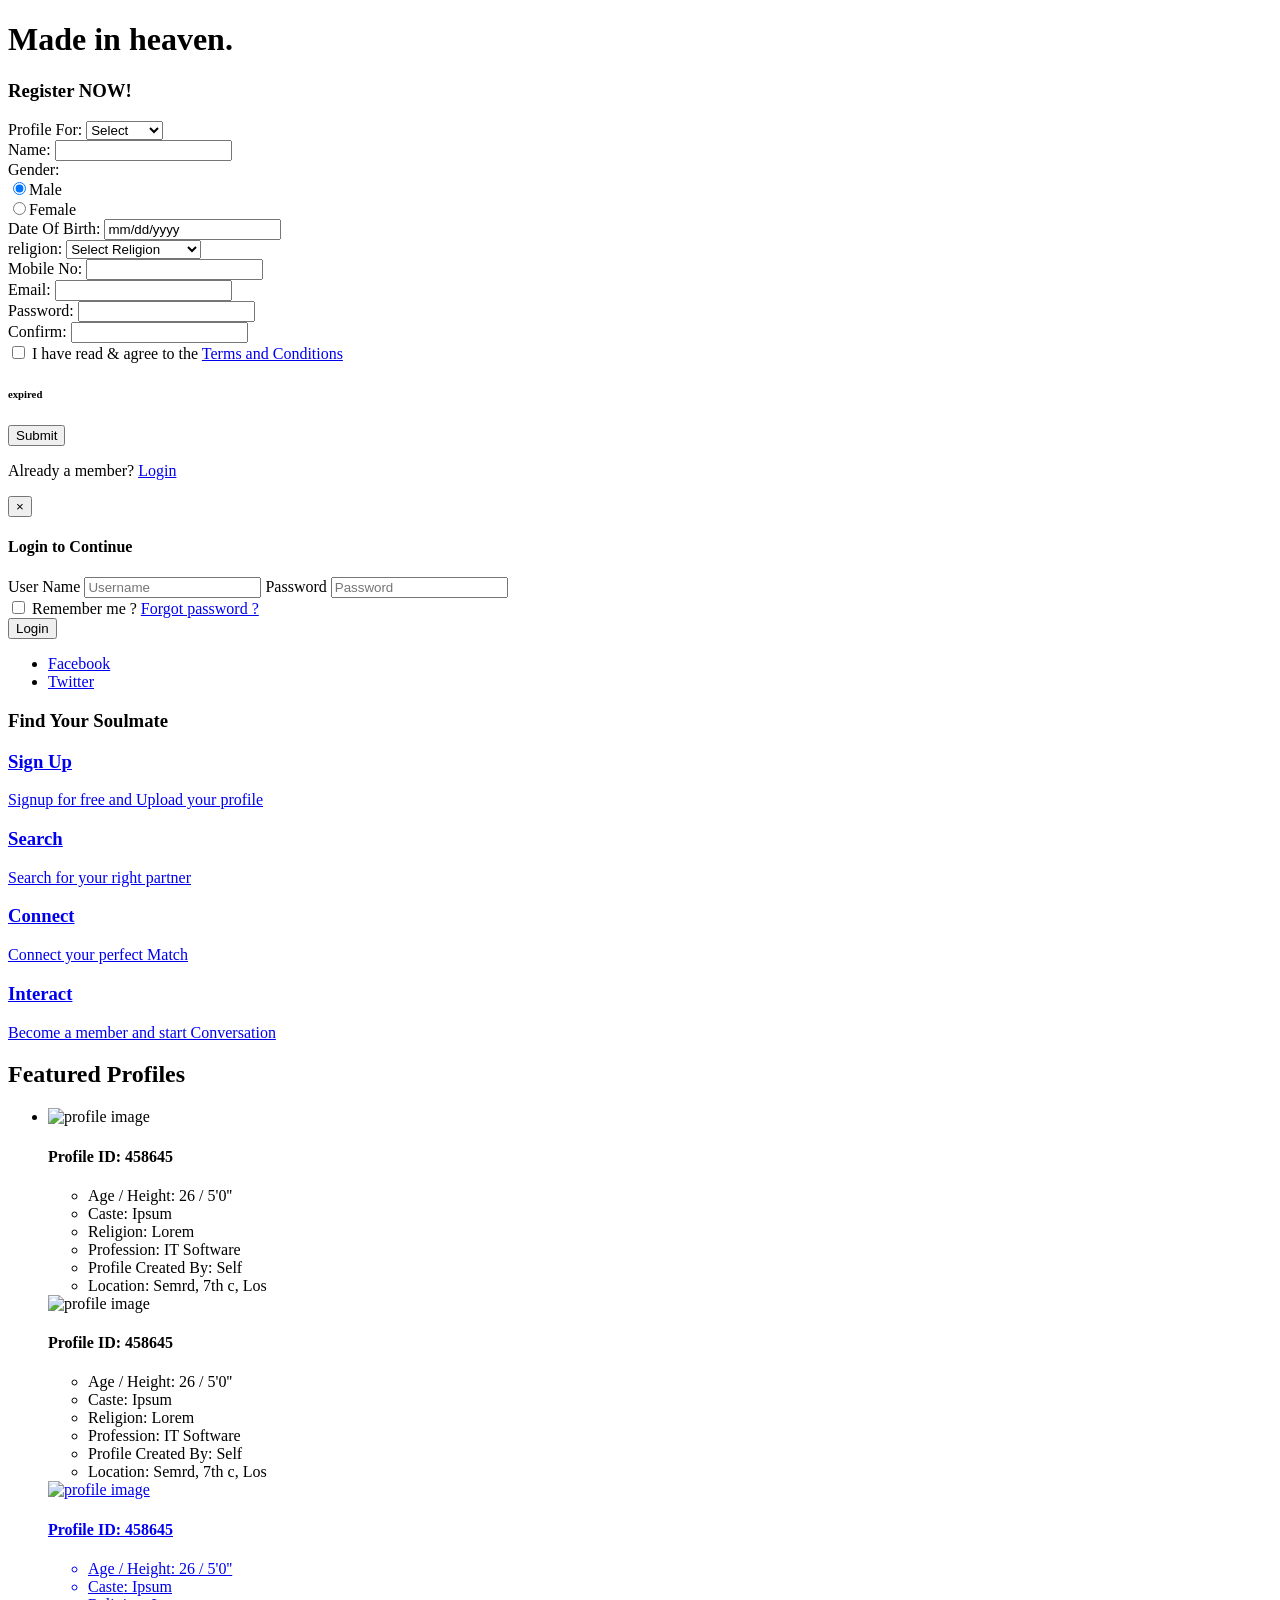
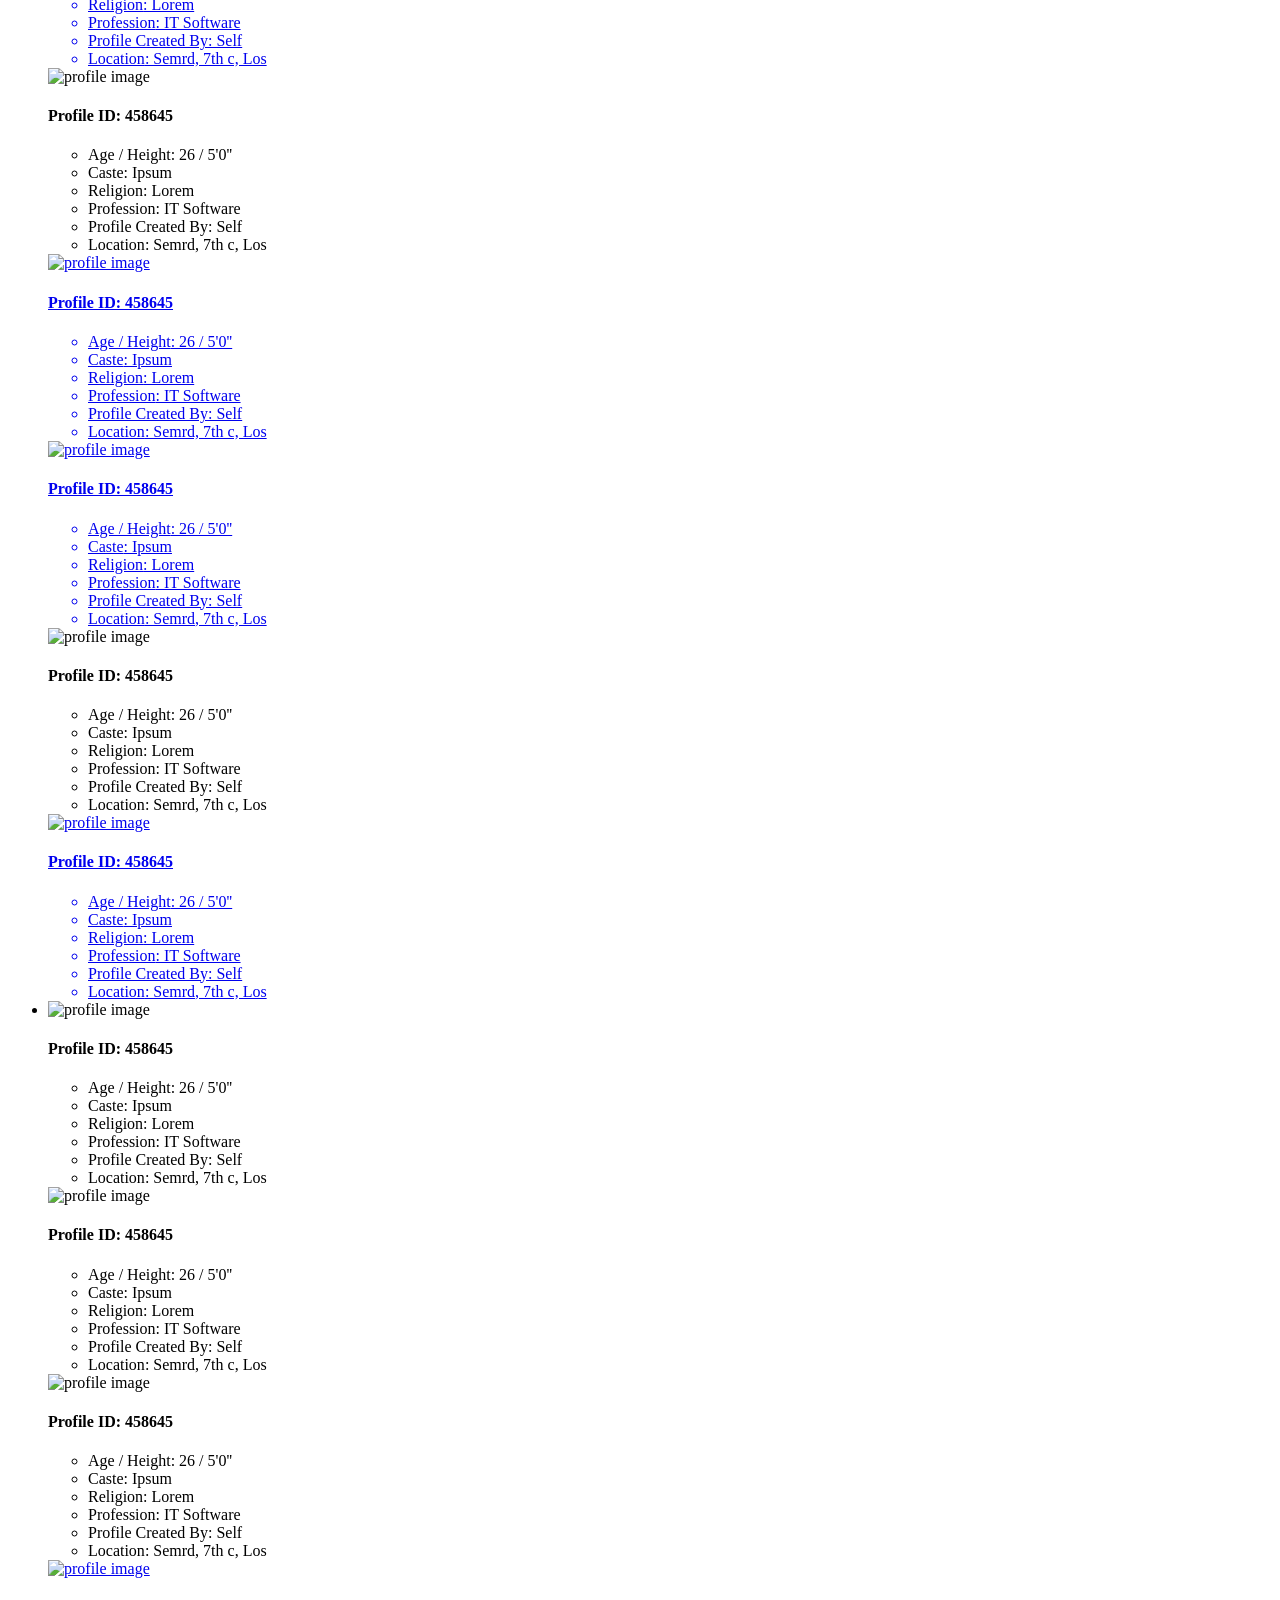
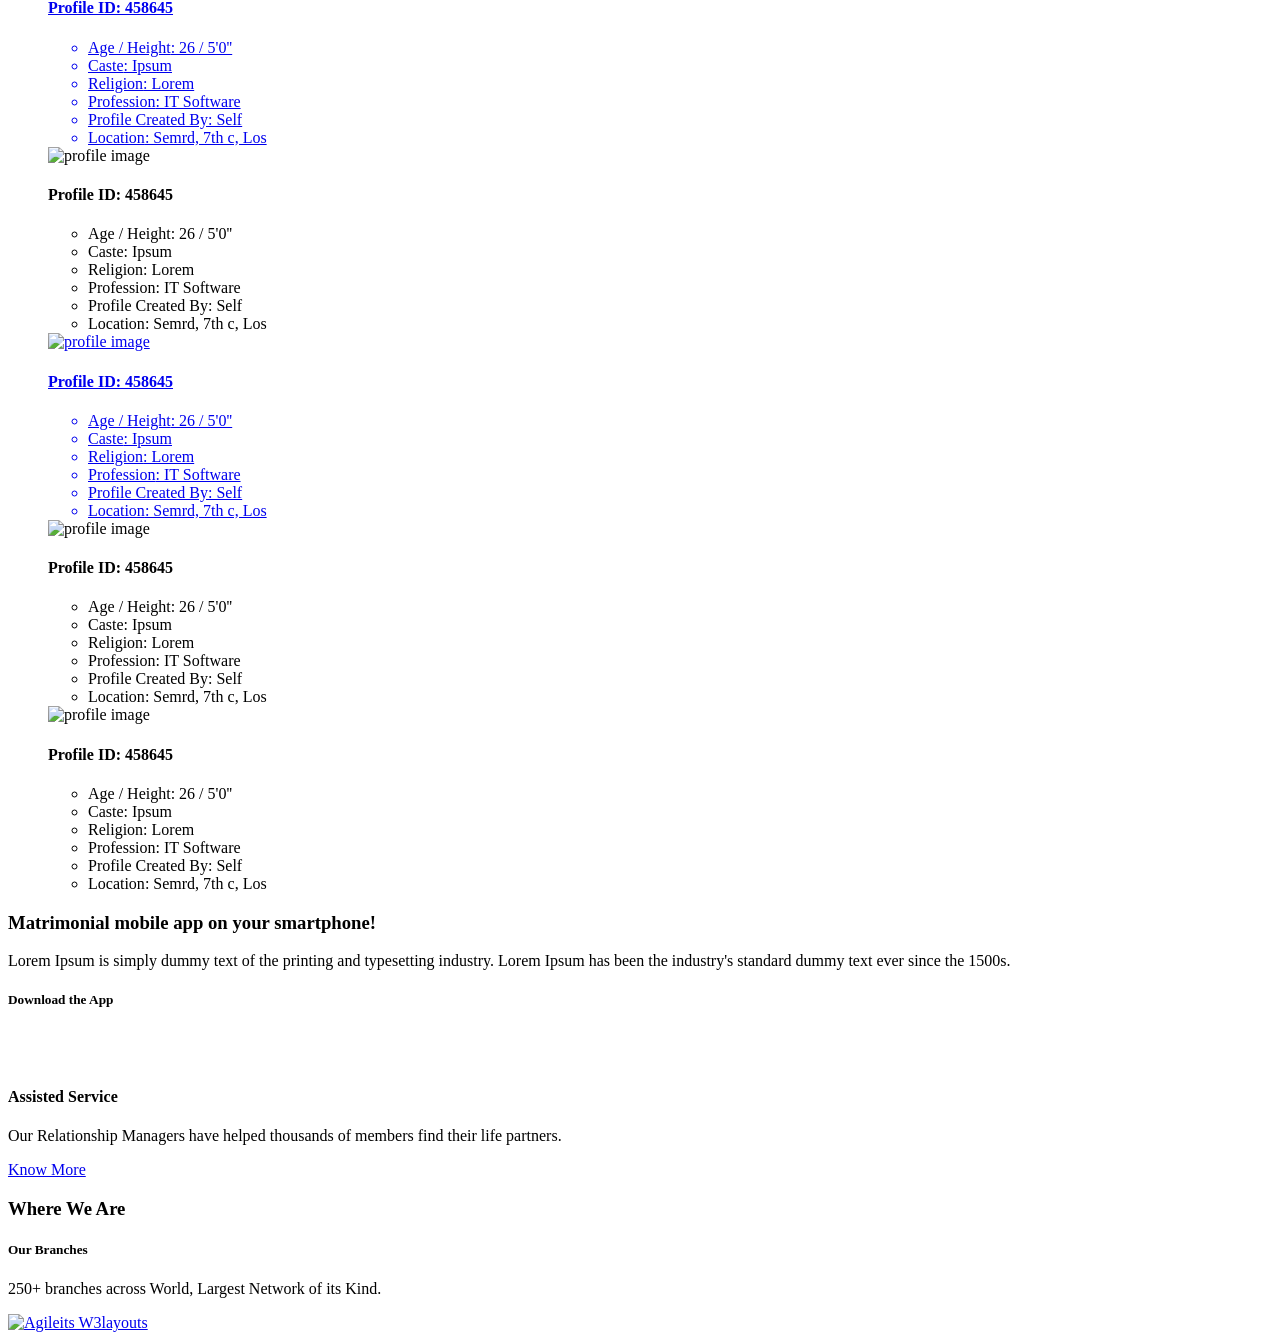
==== commit eea2a96d: "security" ====
--- a/src/main/resources/templates/index.html
+++ b/src/main/resources/templates/index.html
@@ -19,6 +19,8 @@
 <!-- Fontawesome-CSS -->
 <!-- jQuery (necessary for Bootstrap's JavaScript plugins) -->
 <script type='text/javascript' src='/js/jquery-2.2.3.min.js'></script>
+<script type='text/javascript' src='/js/pwstrength.js'></script>
+
 <!-- Custom Theme files -->
 <link href="/css/menu.css" rel="stylesheet" type="text/css" media="all" />
 <!-- menu style -->
@@ -41,7 +43,13 @@
 	
 	
 	
+	
+	
+	
 	 addEventListener("load", function() { setTimeout(hideURLbar, 0); }, false); function hideURLbar(){ window.scrollTo(0,1); } 
+
+
+
 
 
 
@@ -112,10 +120,11 @@
 			<div class="clearfix"></div>
 			<div class="agileits-register">
 				<h3>Register NOW!</h3>
-				<form th:action="@{/profile/registeruser.do}" th:object="${homeBean}" method="post">
+				<form action="/" method="POST" enctype="utf8">
 					<div class="w3_modal_body_grid">
 						<span>Profile For:</span> <select id="w3_country"
-							onchange="change_country(this.value)" class="frm-field required" th:field="*{matriUserRegisterationModel.profileFor}">
+							onchange="change_country(this.value)" class="frm-field required"
+							name="profileFor">
 							<option value="null">Select</option>
 							<option value="null">Myself</option>
 							<option value="null">Son</option>
@@ -127,18 +136,18 @@
 						</select>
 					</div>
 					<div class="w3_modal_body_grid w3_modal_body_grid1">
-						<span>Name:</span> <input type="text" name="Name" placeholder=" "
-							required="" th:field="*{matriUserRegisterationModel.name}" />
+						<span>Name:</span> <input type="text" name="name" placeholder=" "
+							required="" />
 					</div>
 					<div class="w3_modal_body_grid">
 						<span>Gender:</span>
 						<div class="w3_gender">
 							<div class="colr ert">
-								<label class="radio"><input type="radio" name="radio" 
-									checked=""  th:text="*{matriUserRegisterationModel.gender}" th:value="*{matriUserRegisterationModel.gender}"><i></i>Male</label>
+								<label class="radio"><input type="radio" name="gender"
+									checked=""><i></i>Male</label>
 							</div>
 							<div class="colr">
-								<label class="radio"><input type="radio" name="radio"   th:text="*{matriUserRegisterationModel.gender}" th:value="*{matriUserRegisterationModel.gender}"><i></i>Female</label>
+								<label class="radio"><input type="radio" name="gender"><i></i>Female</label>
 							</div>
 							<div class="clearfix"></div>
 						</div>
@@ -146,14 +155,15 @@
 					</div>
 					<div class="w3_modal_body_grid w3_modal_body_grid1">
 						<span>Date Of Birth:</span> <input class="date" id="datepicker"
-							name="Text" type="text" value="mm/dd/yyyy"
+							name="dateOfBirth" type="text" value="mm/dd/yyyy"
 							onfocus="this.value = '';"
 							onblur="if (this.value == '') {this.value = '2/08/2013';}"
-							required="" th:field="*{matriUserRegisterationModel.dateOfBirth}"/>
+							required="">
 					</div>
 					<div class="w3_modal_body_grid">
 						<span>religion:</span> <select id="w3_country1"
-							onchange="change_country(this.value)" class="frm-field required" th:field="*{matriUserRegisterationModel.religion}">
+							onchange="change_country(this.value)" class="frm-field required"
+							name="religion">
 							<option value="null">Select Religion</option>
 							<option value="null">Muslim</option>
 							<option value="null">Hindu</option>
@@ -167,7 +177,7 @@
 					<div class="w3_modal_body_grid w3_modal_body_grid1">
 						<span>Mobile No:</span>
 						<!-- country codes (ISO 3166) and Dial codes. -->
-						<input id="phone" type="tel" th:field="*{matriUserRegisterationModel.mobileNum}">
+						<input id="phone" type="tel" name="mobileNum">
 						<!-- Load jQuery from CDN so can run demo immediately -->
 						<script src="/js/intlTelInput.js"></script>
 						<script>
@@ -195,17 +205,25 @@
 						</script>
 					</div>
 					<div class="w3_modal_body_grid">
-						<span>Email:</span> <input type="email" name="Email"
-							placeholder=" " required="" th:field="*{matriUserRegisterationModel.email}"/>
+						<span>Email:</span> <input type="email" name="email"
+							placeholder=" " required="" />
 					</div>
 					<div class="w3_modal_body_grid w3_modal_body_grid1">
-						<span>Password:</span> <input type="password" name="Password"
-							placeholder=" " required="" th:field="*{matriUserRegisterationModel.password}" />
+						<span>Password:</span> <input type="password" name="password"
+							placeholder=" " required=""
+							/>
+					</div>
+					<div class="w3_modal_body_grid w3_modal_body_grid1">
+						<span>Confirm:</span> <input type="password"
+							name="matchingPassword" placeholder=" " required="" />
 					</div>
 					<div class="w3-agree">
 						<input type="checkbox" id="c1" name="cc"> <label
 							class="agileits-agree">I have read & agree to the <a
 							href="terms.html">Terms and Conditions</a></label>
+					</div>
+					<div>
+						<h6 class="alert alert-danger" th:text="#{message.sessionExpired}">expired</h6>
 					</div>
 					<input type="submit" th:value="#{app.lbl.registerme}">
 					<div class="clearfix"></div>
@@ -760,6 +778,84 @@
 	</script>
 	<!-- //for smooth scrolling -->
 
+	<script th:inline="javascript">
+var serverContext = [[@{/}]];
+
+$(document).ready(function () {
+	$('form').submit(function(event) {
+		register(event);
+	});
+	
+	$(":password").keyup(function(){
+		if($("#password").val() != $("#matchPassword").val()){
+	        $("#globalError").show().html(/*[[#{PasswordMatches.user}]]*/);
+	    }else{
+	    	$("#globalError").html("").hide();
+	    }
+	});
+	
+	options = {
+		    common: {minChar:8},
+		    ui: {
+		    	showVerdictsInsideProgressBar:true,
+		    	showErrors:true,
+		    	errorMessages:{
+		    		  wordLength: /*[[#{error.wordLength}]]*/,
+		    		  wordNotEmail: /*[[#{error.wordNotEmail}]]*/,
+		    		  wordSequences: /*[[#{error.wordSequences}]]*/,
+		    		  wordLowercase: /*[[#{error.wordLowercase}]]*/,
+		    		  wordUppercase: /*[[#{error.wordUppercase}]]*/,
+		    	          wordOneNumber: /*[[#{error.wordOneNumber}]]*/,
+		    		  wordOneSpecialChar: /*[[#{error.wordOneSpecialChar}]]*/
+		    		}
+		    	}
+		};
+	 $('#password').pwstrength(options);
+});
+
+function register(event){
+	event.preventDefault();
+    $(".alert").html("").hide();
+    $(".error-list").html("");
+    if($("#password").val() != $("#matchPassword").val()){
+    	$("#globalError").show().html(/*[[#{PasswordMatches.user}]]*/);
+    	return;
+    }
+    var formData= $('form').serialize();
+    $.post(serverContext + "user/registration",formData ,function(data){
+        if(data.message == "success"){
+            window.location.href = serverContext + "successRegister.html";
+        }
+        
+    })
+    .fail(function(data) {
+        if(data.responseJSON.error.indexOf("MailError") > -1)
+        {
+            window.location.href = serverContext + "emailError.html";
+        }
+        else if(data.responseJSON.error == "UserAlreadyExist"){
+            $("#emailError").show().html(data.responseJSON.message);
+        }
+        else if(data.responseJSON.error.indexOf("InternalError") > -1){
+            window.location.href = serverContext + "login?message=" + data.responseJSON.message;
+        }
+        else{
+        	var errors = $.parseJSON(data.responseJSON.message);
+            $.each( errors, function( index,item ){
+            	if (item.field){
+            		$("#"+item.field+"Error").show().append(item.defaultMessage+"<br/>");
+            	}
+            	else {
+            		$("#globalError").show().append(item.defaultMessage+"<br/>");
+            	}
+               
+            });
+        }
+    });
+}
+
+</script>
+
 </body>
 <!-- //body -->
 </html>
